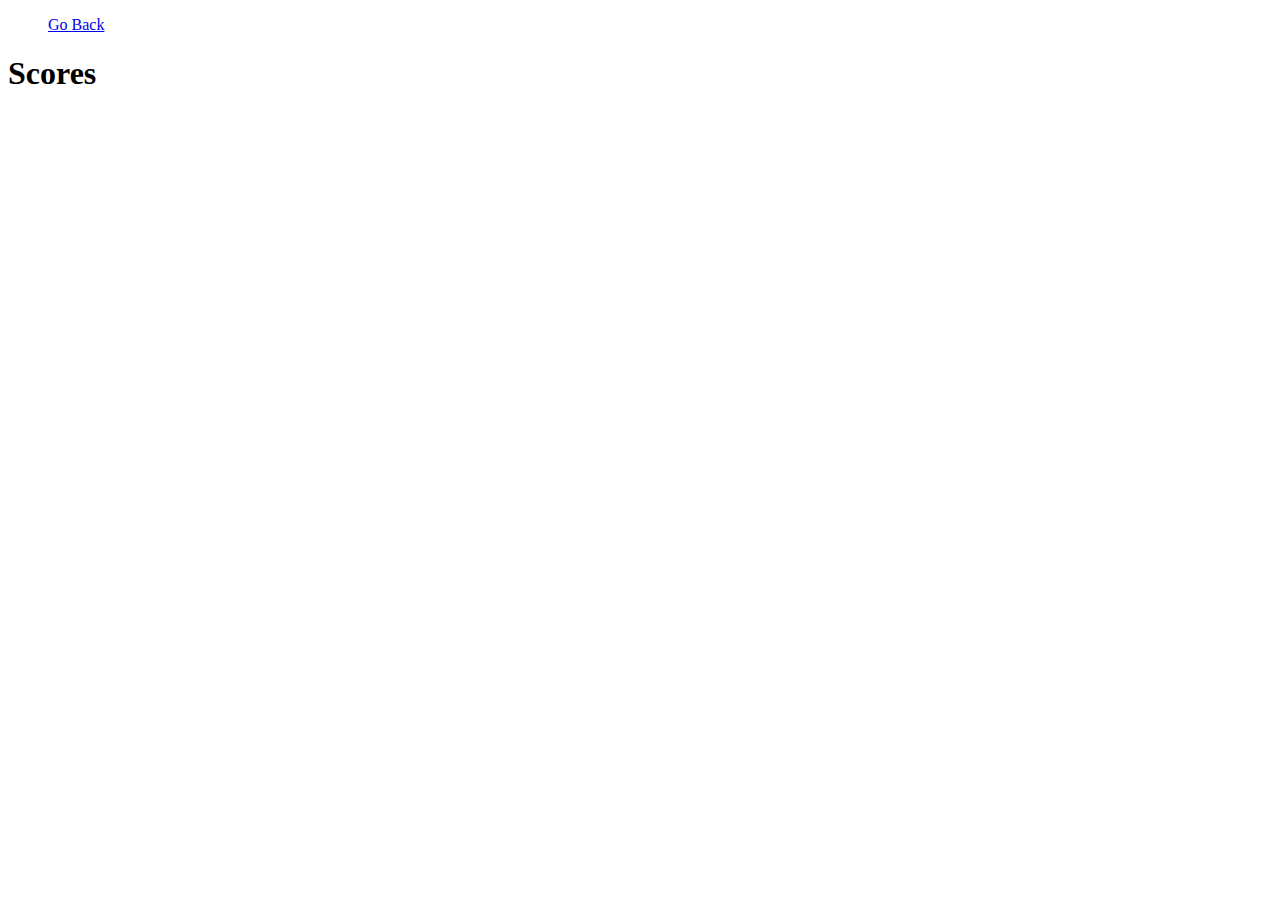
==== scores.html @ ee0238db "html for main questions and scores" ====
<!DOCTYPE html>
<html lang="en">
<head>
    <meta charset="UTF-8">
    <meta http-equiv="X-UA-Compatible" content="IE=edge">
    <meta name="viewport" content="width=device-width, initial-scale=1.0">
    <link rel="stylesheet" href="style.css">
    <title>Scores</title>
</head>
<body>
    <header>
        <ul class="go-back">
            <a href="index.html" class="go-back">Go Back</a>
        </ul>
    </header>
    <section class="scores-page">
        <h1>Scores</h1>
        <div class="scores"></div>
    </section>
</body>
</html>
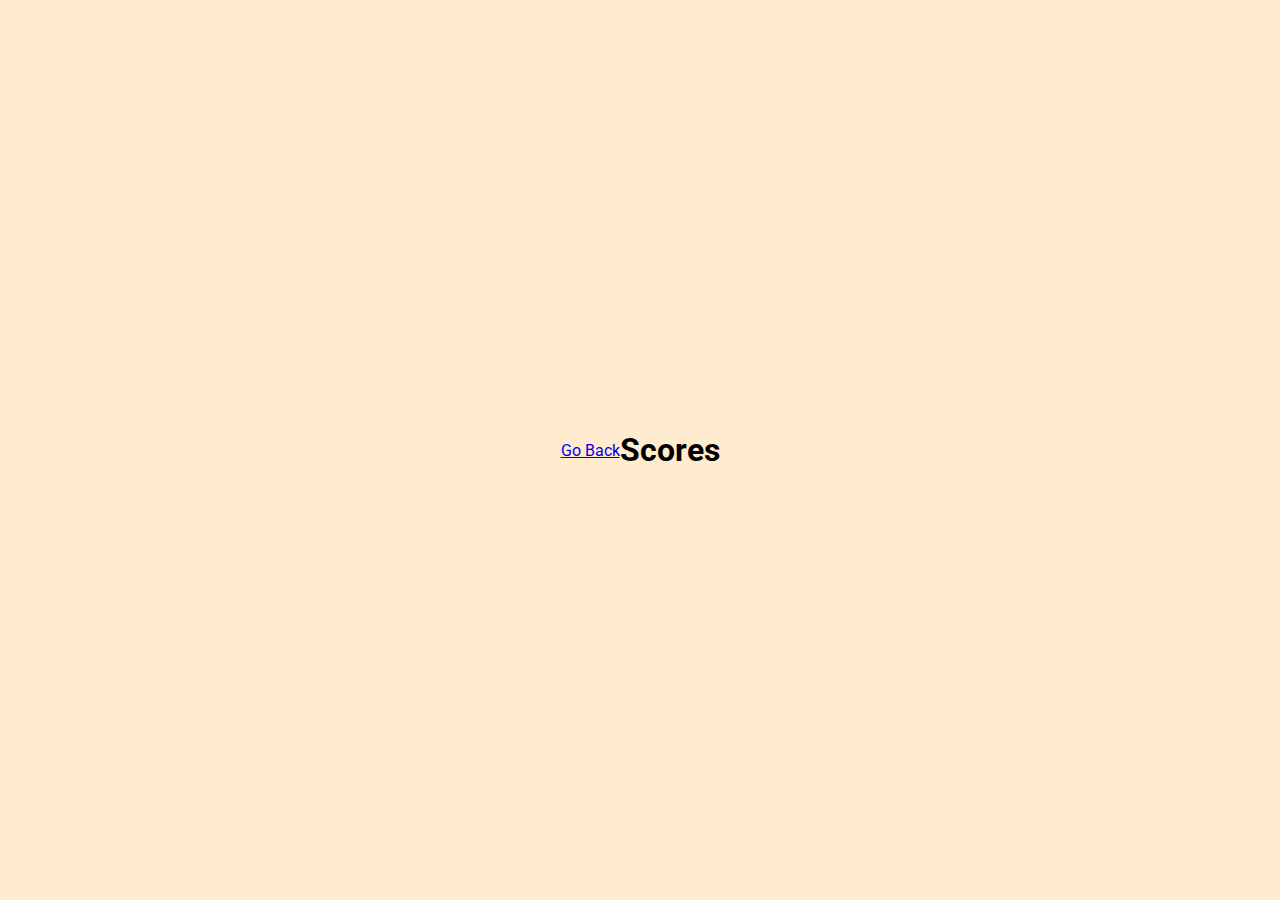
==== commit 8f571ed8: "initial css" ====
--- a/scores.html
+++ b/scores.html
@@ -9,10 +9,12 @@
 </head>
 <body>
     <header>
+        <!-- back to quiz page -->
         <ul class="go-back">
             <a href="index.html" class="go-back">Go Back</a>
         </ul>
     </header>
+    <!-- showcasing scores -->
     <section class="scores-page">
         <h1>Scores</h1>
         <div class="scores"></div>
--- a/style.css
+++ b/style.css
@@ -0,0 +1,64 @@
+/* importing font type */
+@import url('https://fonts.googleapis.com/css2?family=Roboto&display=swap');
+
+*{
+    box-sizing: border-box;
+    font-family: "Roboto", sans-serif;
+}
+
+.nav{
+    display: inline;
+    padding: 3rem;
+    top: 0;
+    position: fixed;
+    padding: 4rem 4rem;
+    width: 100%;
+}
+
+body{
+    background-color: blanchedalmond;
+    display: flex;
+    align-items: center;
+    justify-content: center;
+    overflow: hidden;
+    margin: 0;
+    height: 100vh;
+}
+
+.content{
+    background-color: white;
+    width: 600px;
+    overflow: hidden;
+    border-radius: 8px;
+}
+
+.content-header{
+    padding: 2.5rem;
+}
+
+h2{
+    padding: 1rem;
+    text-align: center;
+    margin: 0;
+}
+
+ul{
+    padding: 0rem;
+    list-style-type: none;
+}
+
+ul li{
+    margin: 1rem 0;
+}
+
+ul li label{
+    cursor: pointer;
+}
+
+button{
+    display: block;
+    cursor: pointer;
+    width: 100%;
+    padding: 1.5rem;
+    font-size: 1.3rem;
+}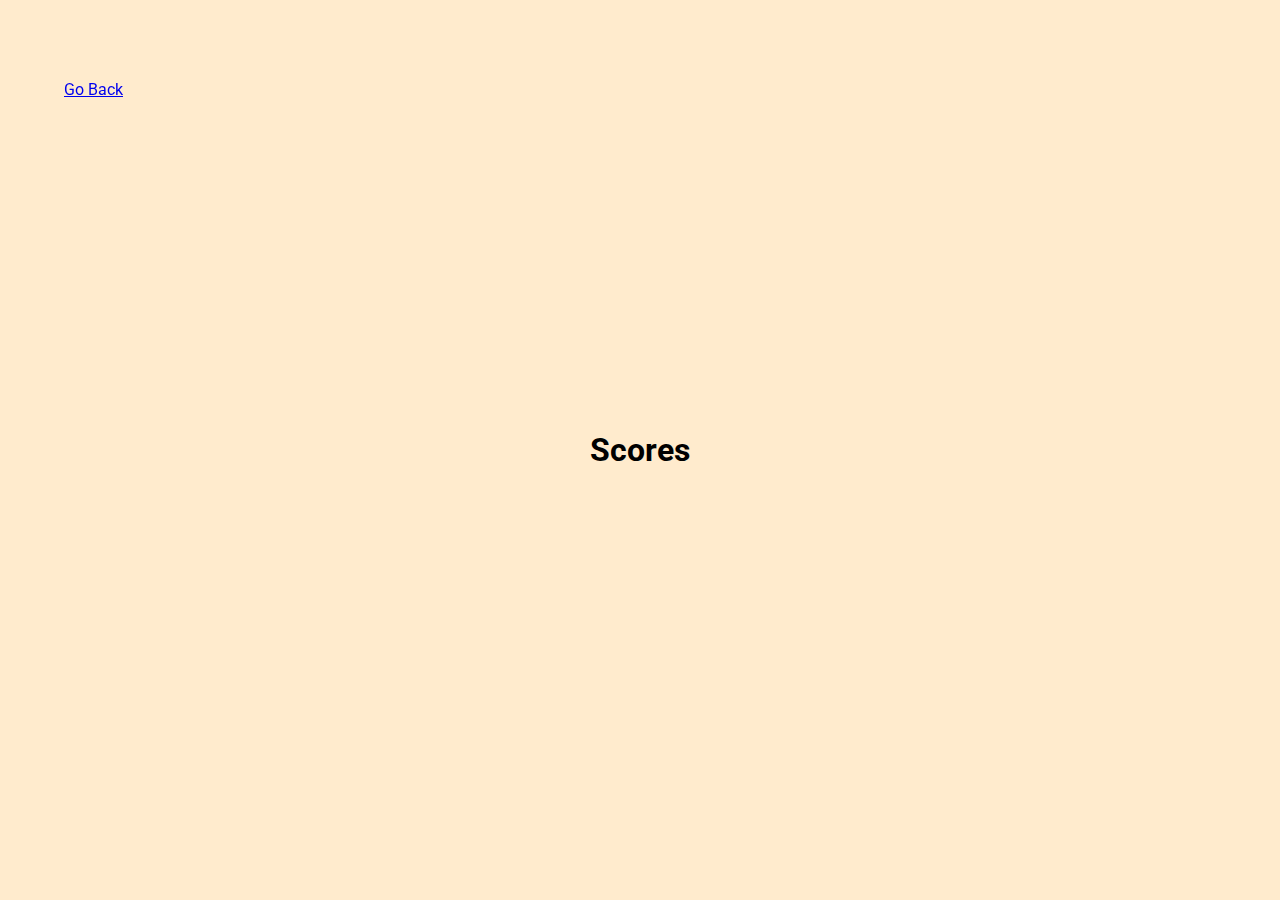
==== commit 90d01262: "questions and answers working in js" ====
--- a/scores.html
+++ b/scores.html
@@ -8,7 +8,7 @@
     <title>Scores</title>
 </head>
 <body>
-    <header>
+    <header class="nav">
         <!-- back to quiz page -->
         <ul class="go-back">
             <a href="index.html" class="go-back">Go Back</a>
--- a/style.css
+++ b/style.css
@@ -61,4 +61,8 @@
     width: 100%;
     padding: 1.5rem;
     font-size: 1.3rem;
+}
+
+.scores-page{
+    text-align: center;
 }